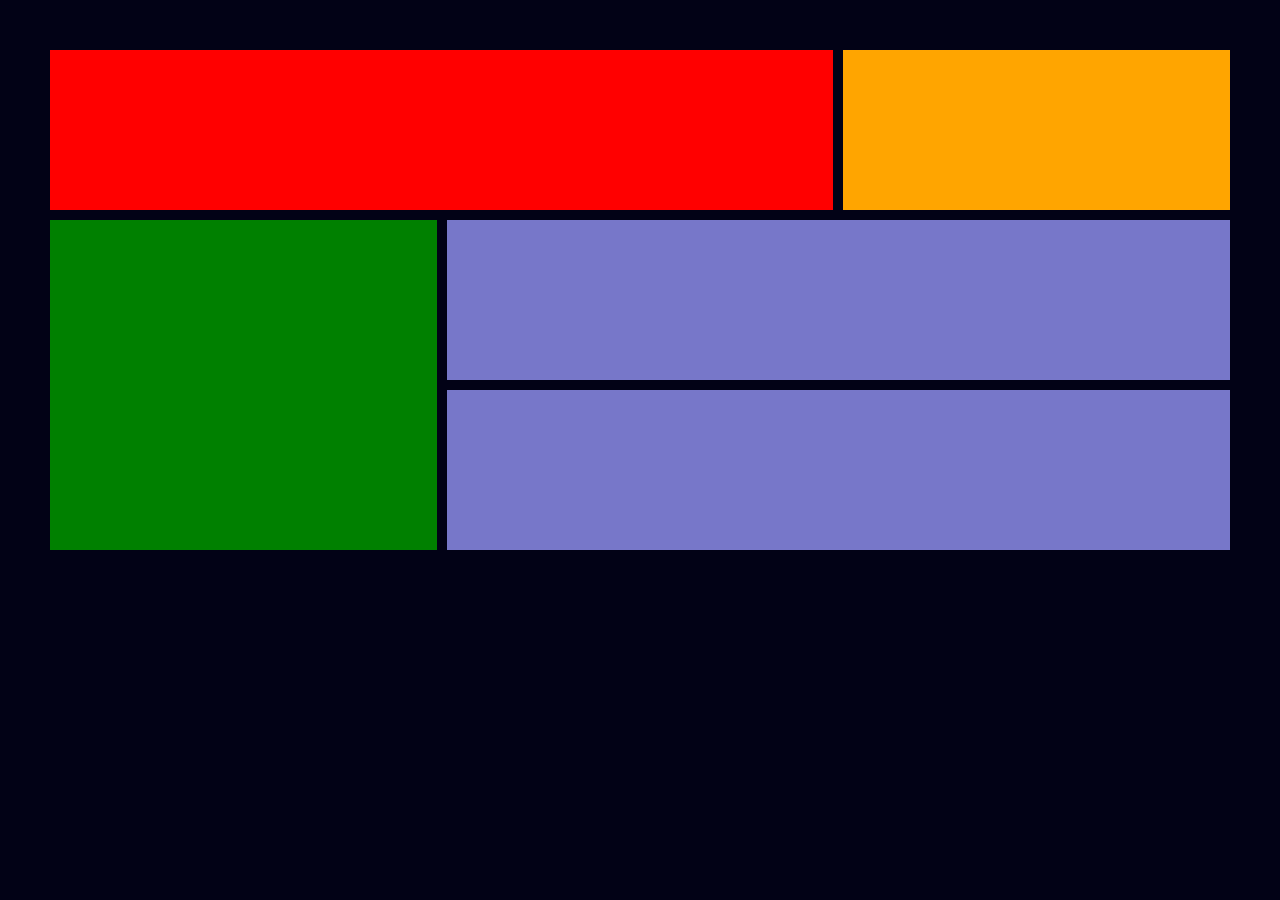
==== grid.html @ 9a73e521 "layout" ====
<!DOCTYPE html>
<html lang="en">
<head>
    <meta charset="UTF-8">
    <meta http-equiv="X-UA-Compatible" content="IE=edge">
    <meta name="viewport" content="width=device-width, initial-scale=1.0">
    <link rel="stylesheet" href="style2.css">
    <title>grid</title>
</head>
<body>
    <main id="grid">
        <div id="g1"></div>
        <div id="g2"></div>
        <div id="g3"></div>
        <div id="g4"></div>
        <div id="g5"></div>
    </main>
</body>
</html>
---- style2.css ----
*{
    margin: 0;
    padding: 0;
    box-sizing: border-box;
}
body{
    background-color: rgb(2, 2, 22);
}

#g1{
    background-color: red;
    grid-column: 1/3;
    grid-row: 1/2;
}
#g2{
    background-color: orange;
    grid-column: 3/4;
    grid-row: 1/2;
}
#g3{
    background-color: green;
    grid-column: 1/2;
    grid-row: 2/4;
}
#g4{
    background-color: rgb(119, 119, 201);
    grid-column: 2/4;
    grid-row: 2/3;
}
#g5{
    background-color: rgb(119, 119, 201);
    grid-column: 2/4;
    grid-row: 3/4;
}
#grid{
    display: grid;
    grid-template-columns: repeat(3, 1fr);
    grid-template-rows: repeat(3, 1fr);
    gap: 10px;
    height: 600px;
    padding: 50px;
}
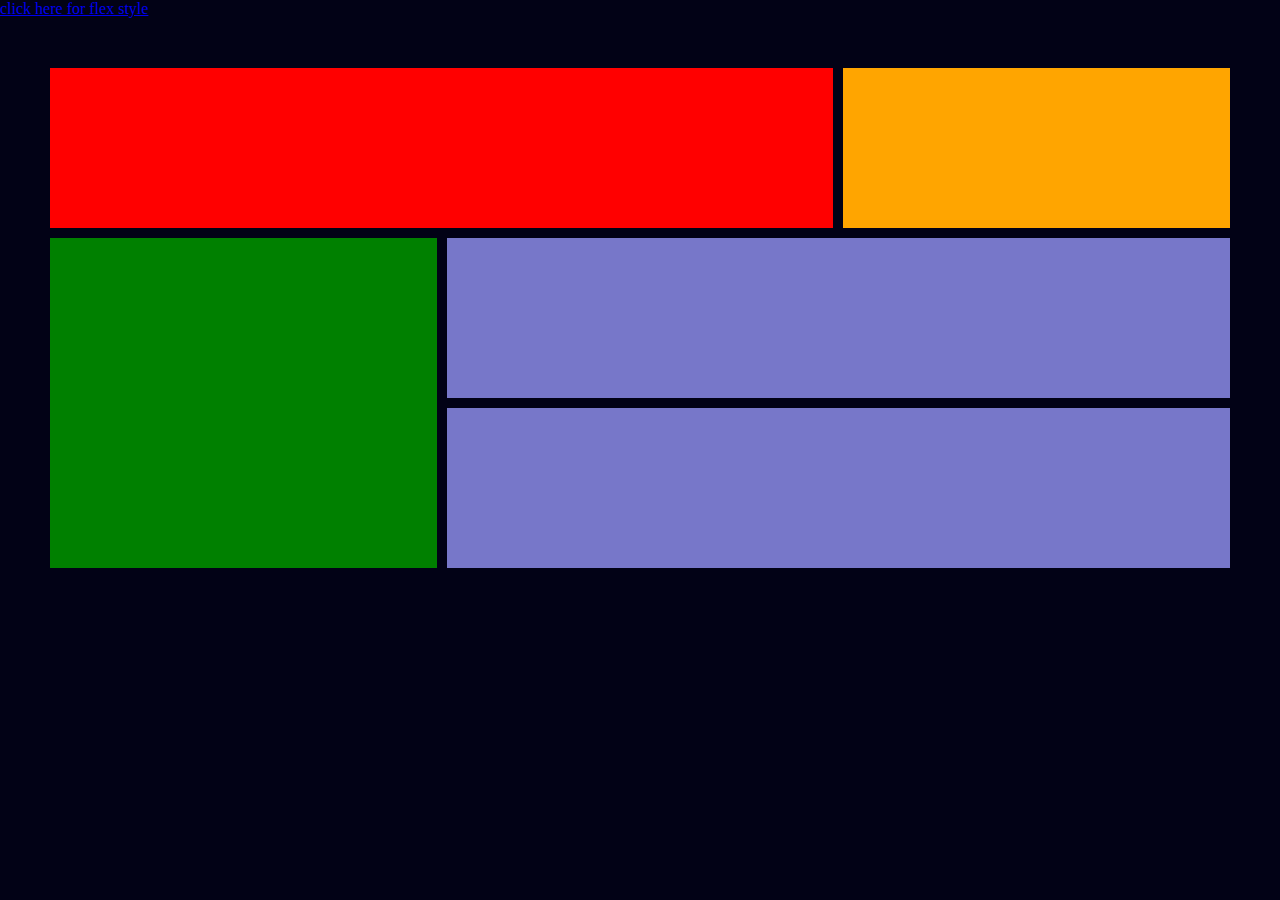
==== commit a3c1654f: "Update grid.html" ====
--- a/grid.html
+++ b/grid.html
@@ -8,6 +8,9 @@
     <title>grid</title>
 </head>
 <body>
+    <header>
+        <a href="index.html">click here for flex style</a>
+    </header>
     <main id="grid">
         <div id="g1"></div>
         <div id="g2"></div>
@@ -16,4 +19,4 @@
         <div id="g5"></div>
     </main>
 </body>
-</html>+</html>
